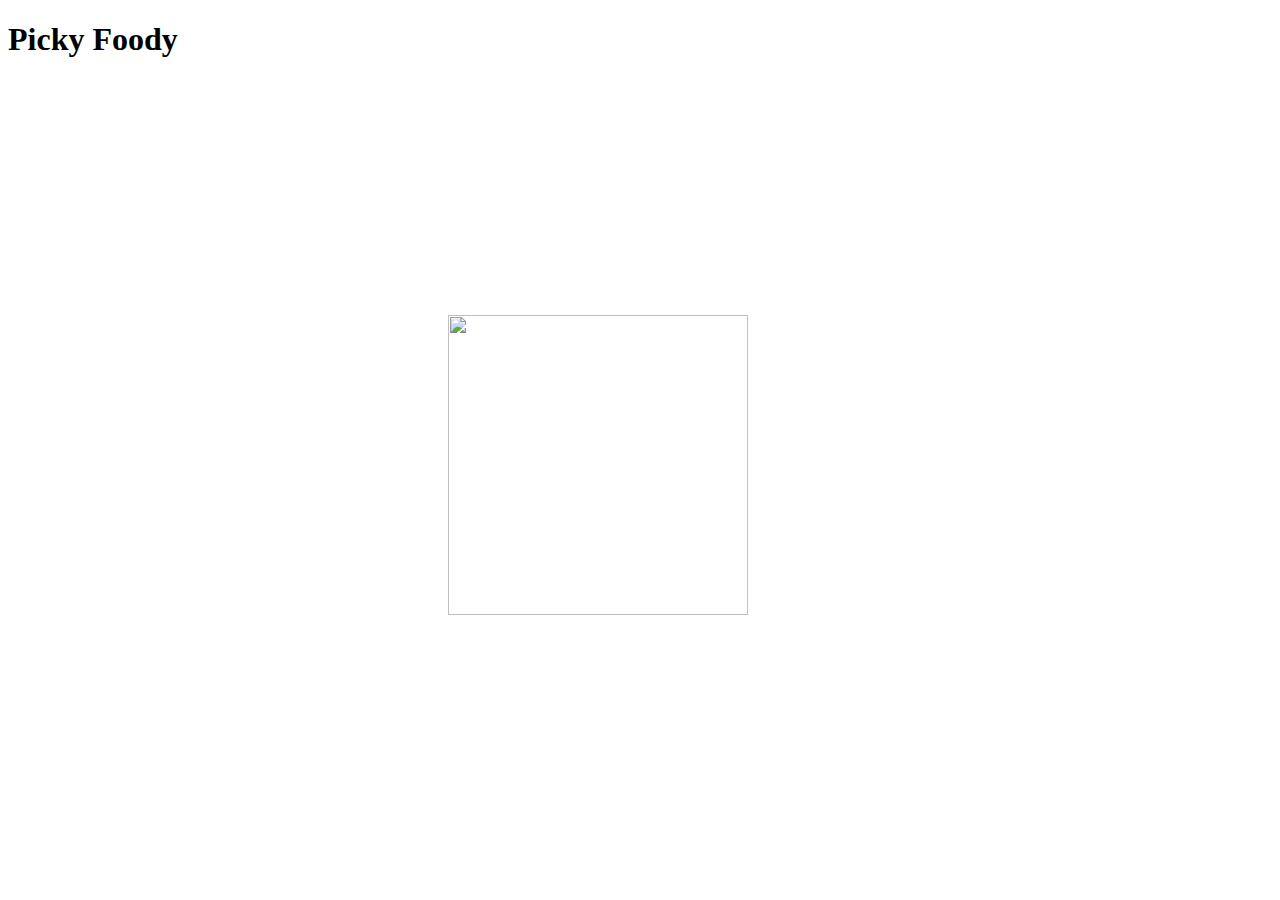
==== picky_app/templates/base.html @ 1e39a42a "Iterate through images." ====
<!DOCTYPE html>
<html lang="en">
<head>
  <title>Picky Foody</title>
  <meta name="viewport" content="width=device-width, initial-scale=1.0">
  <link rel="stylesheet" href="/static/css/animations.css">
  <script type="text/javascript" src="http://code.jquery.com/jquery-latest.min.js"></script>
  <style>

    ul{
      list-style-type: none;
    }
    
    div ul li img{
      display: block;
      position: absolute;
      left: 35%;
      top:  35%;
/*      margin-left: auto;
      margin-right: auto;*/
      height: 300px; 
      width: 300px;
      animation: slideDown;

    }



  </style>
</head>


<body>
<h1>Picky Foody</h1>
<div class="center">
<ul>
    <li class="swipe" id='filterOthers' ><img  src='/static/images/romantic.jpg' ></li>
    <li class="swipe" id='filterFineDining'><img  src='/static/images/ambient.jpg'  ></li>
    <li class="swipe" id='filterKids'><img src='/static/images/kids.jpg' ></li>
    
</ul>
</div>

<!-- Include hammer.js library -->
<script src="//d3kt63i4n3r3r8.cloudfront.net/assets/examples/hammer-1.1.1-74c3a245b2081b735186d31209e4569f.js"></script>
<script>
    // Initialize the good old webDevBreak namespace
    var webDevBreak = {};

    webDevBreak.prepareForTouches = function() {

        function deleteRightElement(event) {
            
            var elementToDelete = event.target;
            $(this).addClass("fadeOutRight");
            // elementToDelete.addClass('fadeOutRight'); 
            // Stop detecting touches on element when it's no longer needed. Can prevent odd behaviour.
            event.gesture.stopDetect();
            elementToDelete.style.display = 'none';
            
        };
        function deleteLeftElement(event) {
            var elementToDelete = event.target;
            // $(this).addClass("fadeOutLeft");
            // $(this).addClass("fadeOutLeft");
            // Stop detecting touches on element when it's no longer needed. Can prevent odd behaviour.
            event.gesture.stopDetect();
            elementToDelete.style.display = 'none';
            $.getJSON("/static/js/kidfriendly.json", function(json) {
              $('#filterFineDining').html("<img class='swipe' src='" + json[2].src + "'>");
                  kid_image_list = []
                  for (var item = 0; item < json.length; item += 1) {
                    var kidFoodName = json[item].alt;
                    var kidFoodLink = json[item].href;
                    var kidFoodImg = json[item].src;
                    kid_image_list.push(kidFoodImg);
                    // initTouchListeners();
                   

                   
               }
               // console.log(kid_image_list);
               // console.log(json)
              });
        };


        var swipeOptions = { dragLockToAxis: true, dragBlockHorizontal: true };

        function initTouchListeners(touchableElement) {
            var touchControl = new Hammer(touchableElement, swipeOptions);
            touchControl.on("swiperight", deleteRightElement)
                        .on("swipeleft", deleteLeftElement);
        };

        // # this is the entrance. 
        var listItems = document.querySelectorAll('.swipe');
        var filterFineDining = document.querySelectorAll('#filterFineDining');


        for (var i = 0; i < listItems.length; i += 1) {
             initTouchListeners(listItems[i]);
        }
    }
    webDevBreak.prepareForTouchesWhenReady = function() {
        document.addEventListener("DOMContentLoaded", webDevBreak.prepareForTouches);
    };

    webDevBreak.prepareForTouchesWhenReady();

</script>


</body>
</html>
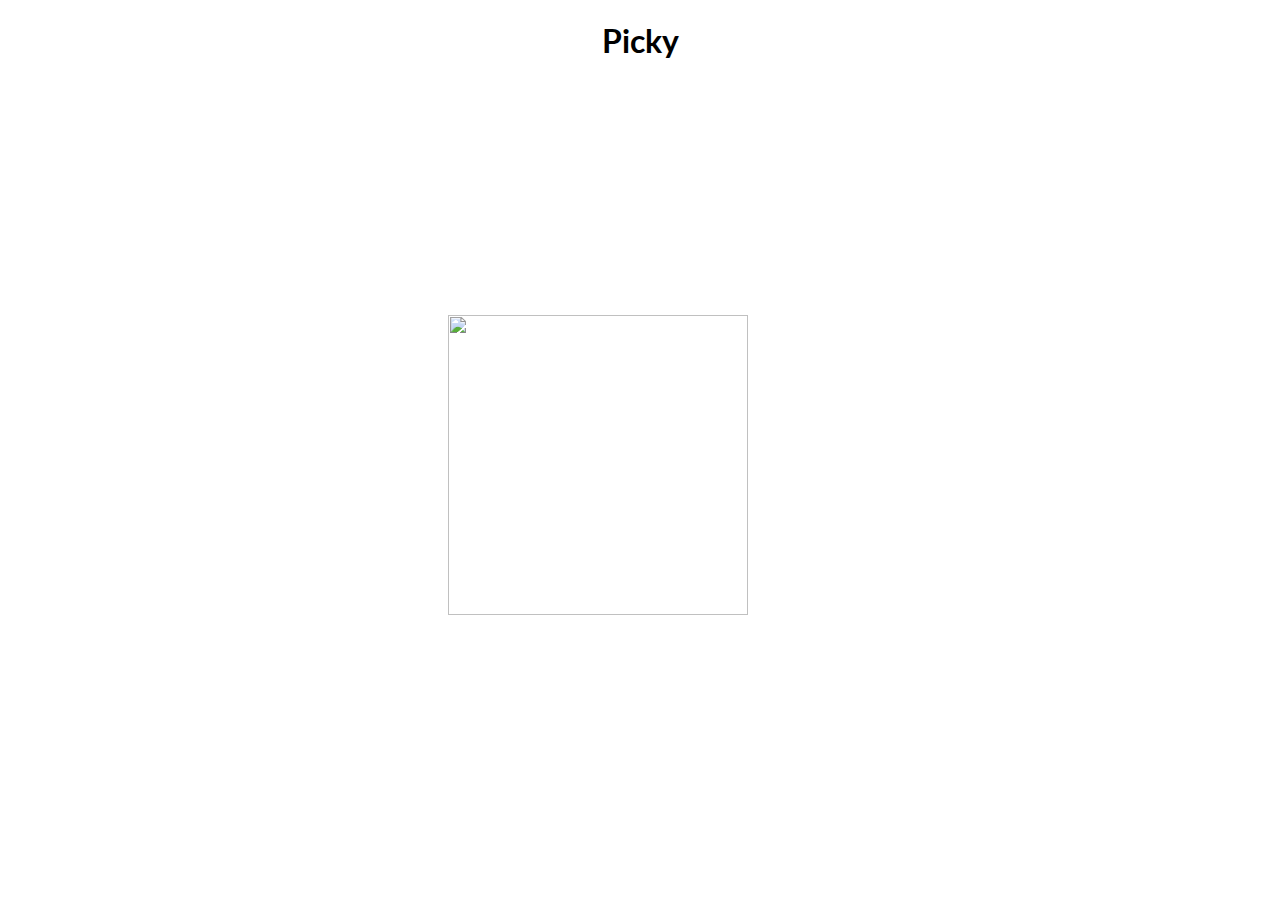
==== commit 0809f917: "Add background image and Lato font." ====
--- a/picky_app/templates/base.html
+++ b/picky_app/templates/base.html
@@ -5,6 +5,7 @@
   <meta name="viewport" content="width=device-width, initial-scale=1.0">
   <link rel="stylesheet" href="/static/css/animations.css">
   <script type="text/javascript" src="http://code.jquery.com/jquery-latest.min.js"></script>
+  <link href='http://fonts.googleapis.com/css?family=Lato:400,900' rel='stylesheet' type='text/css'>
   <style>
 
     ul{
@@ -24,6 +25,16 @@
 
     }
 
+    body {
+  background-image:url('/static/images/restaurant.png');
+  background-repeat:repeat;
+}
+
+h1 {
+  text-align:center;
+  font-family:Lato;
+}
+
 
 
   </style>
@@ -31,14 +42,34 @@
 
 
 <body>
-<h1>Picky Foody</h1>
+<h1>Picky</h1>
 <div class="center">
 <ul>
+    <li><img id='img1' src='/static/images/kids.jpg' ></li>
+    <li><img id='img2' src='/static/images/ambient.jpg'  ></li>
+    <li><img id='img3' src='/static/images/romantic.jpg' ></li>
+</ul>
+<!-- <ul>
     <li class="swipe" id='filterOthers' ><img  src='/static/images/romantic.jpg' ></li>
     <li class="swipe" id='filterFineDining'><img  src='/static/images/ambient.jpg'  ></li>
     <li class="swipe" id='filterKids'><img src='/static/images/kids.jpg' ></li>
     
-</ul>
+</ul> -->
+</div>
+
+<div class="kids" style="display: none">
+  <ul>
+    <li><a href="http://www.yelp.com/biz/bibimbowl-sunnyvale-2"><img id='kid1' src="http://s3-media3.fl.yelpcdn.com/bphoto/k-1a7zw_TJ5lLjG9A73wcw/90s.jpg" ></a></li>
+    <li><a href="href": "http://www.yelp.com/biz/little-india-cafe-sunnyvale"><img id='kid2' src="http://s3-media1.fl.yelpcdn.com/bphoto/caKHdofdUPkahoLEgjRxMw/90s.jpg" ></a></li>  
+    <li><a href="href": "http://www.yelp.com/biz/dish-n-dash-sunnyvale"><img id='kid3' src="http://s3-media2.fl.yelpcdn.com/bphoto/msstgVREANx5Ktu6woA6BA/90s.jpg" ></a></li>
+    <li><a href="http://www.yelp.com/biz/sushi-club-sunnyvale"><img id='kid4' src="http://s3-media2.fl.yelpcdn.com/bphoto/mkwNNdHbTJqaf-ZOt2qcsg/90s.jpg" ></a></li>
+    <li><a href="http://www.yelp.com/biz/bagel-street-cafe-sunnyvale"><img id='kid5' src="http://s3-media2.fl.yelpcdn.com/bphoto/2SuWaut1ybHDHlqKns57XQ/90s.jpg" ></a></li>
+    <li><a href="http://www.yelp.com/biz/sunnyvale-cafe-sunnyvale-2"><img id='kid6' src="http://s3-media3.fl.yelpcdn.com/bphoto/SK-7v5Te850LM0v-zI8OTQ/90s.jpg" ></a></li>
+    <li><a href="http://www.yelp.com/biz/gombei-bento-sunnyvale"><img id='kid7' src="http://s3-media2.fl.yelpcdn.com/bphoto/tlP7IMzeMlzQe16ZCPdYpg/90s.jpg" ></a></li>
+    <li><a href="http://www.yelp.com/biz/toofu-sunnyvale"><img id='kid8' src="http://s3-media1.fl.yelpcdn.com/bphoto/T94Gli9vJ_hi1FAscSljxw/90s.jpg" ></a></li>
+    <li><a href="http://www.yelp.com/biz/hobees-restaurant-sunnyvale"><img id='kid9' src="http://s3-media4.fl.yelpcdn.com/bphoto/tQhByufr_y4a-a7AUnE--A/90s.jpg" ></a></li>
+    <li><a href="http://www.yelp.com/biz/rubys-taqueria-sunnyvale"><img id='kid10' src="http://s3-media2.fl.yelpcdn.com/bphoto/iO_OXGTj4G64f7ByEz2OVg/90s.jpg" ></a></li>
+  </ul>
 </div>
 
 <!-- Include hammer.js library -->
@@ -57,6 +88,13 @@
             // Stop detecting touches on element when it's no longer needed. Can prevent odd behaviour.
             event.gesture.stopDetect();
             elementToDelete.style.display = 'none';
+
+            $(".kids").css("display", "block")
+
+            var kidsItems = document.querySelectorAll('.kids li');
+            for (var i = 0; i < kidsItems.length; i += 1) {
+                initKidListeners(kidsItems[i]);
+            }
             
         };
         function deleteLeftElement(event) {
@@ -66,24 +104,38 @@
             // Stop detecting touches on element when it's no longer needed. Can prevent odd behaviour.
             event.gesture.stopDetect();
             elementToDelete.style.display = 'none';
-            $.getJSON("/static/js/kidfriendly.json", function(json) {
-              $('#filterFineDining').html("<img class='swipe' src='" + json[2].src + "'>");
-                  kid_image_list = []
-                  for (var item = 0; item < json.length; item += 1) {
-                    var kidFoodName = json[item].alt;
-                    var kidFoodLink = json[item].href;
-                    var kidFoodImg = json[item].src;
-                    kid_image_list.push(kidFoodImg);
-                    // initTouchListeners();
+            // $.getJSON("/static/js/kidfriendly.json", function(json) {
+            //   $('#filterFineDining').html("<img class='swipe' src='" + json[2].src + "'>");
+            //       kid_image_list = []
+            //       for (var item = 0; item < json.length; item += 1) {
+            //         var kidFoodName = json[item].alt;
+            //         var kidFoodLink = json[item].href;
+            //         var kidFoodImg = json[item].src;
+            //         kid_image_list.push(kidFoodImg);
+            //         // initTouchListeners();
                    
 
                    
-               }
+               // }
                // console.log(kid_image_list);
                // console.log(json)
-              });
+              // });
         };
 
+
+        function deleteElement(event) {
+            var elementToDelete = event.target;
+            // Stop detecting touches on element when it's no longer needed. Can prevent odd behaviour.
+            event.gesture.stopDetect();
+            elementToDelete.style.display = 'none';
+        };
+
+        function initKidListeners(touchableElement) {
+            var touchControl = new Hammer(touchableElement, swipeOptions);
+            touchControl.on("swiperight", deleteRightElement)
+                        .on("swipeleft", deleteLeftElement);
+                
+        };
 
         var swipeOptions = { dragLockToAxis: true, dragBlockHorizontal: true };
 
@@ -94,7 +146,7 @@
         };
 
         // # this is the entrance. 
-        var listItems = document.querySelectorAll('.swipe');
+        var listItems = document.querySelectorAll('li');
         var filterFineDining = document.querySelectorAll('#filterFineDining');
 
 
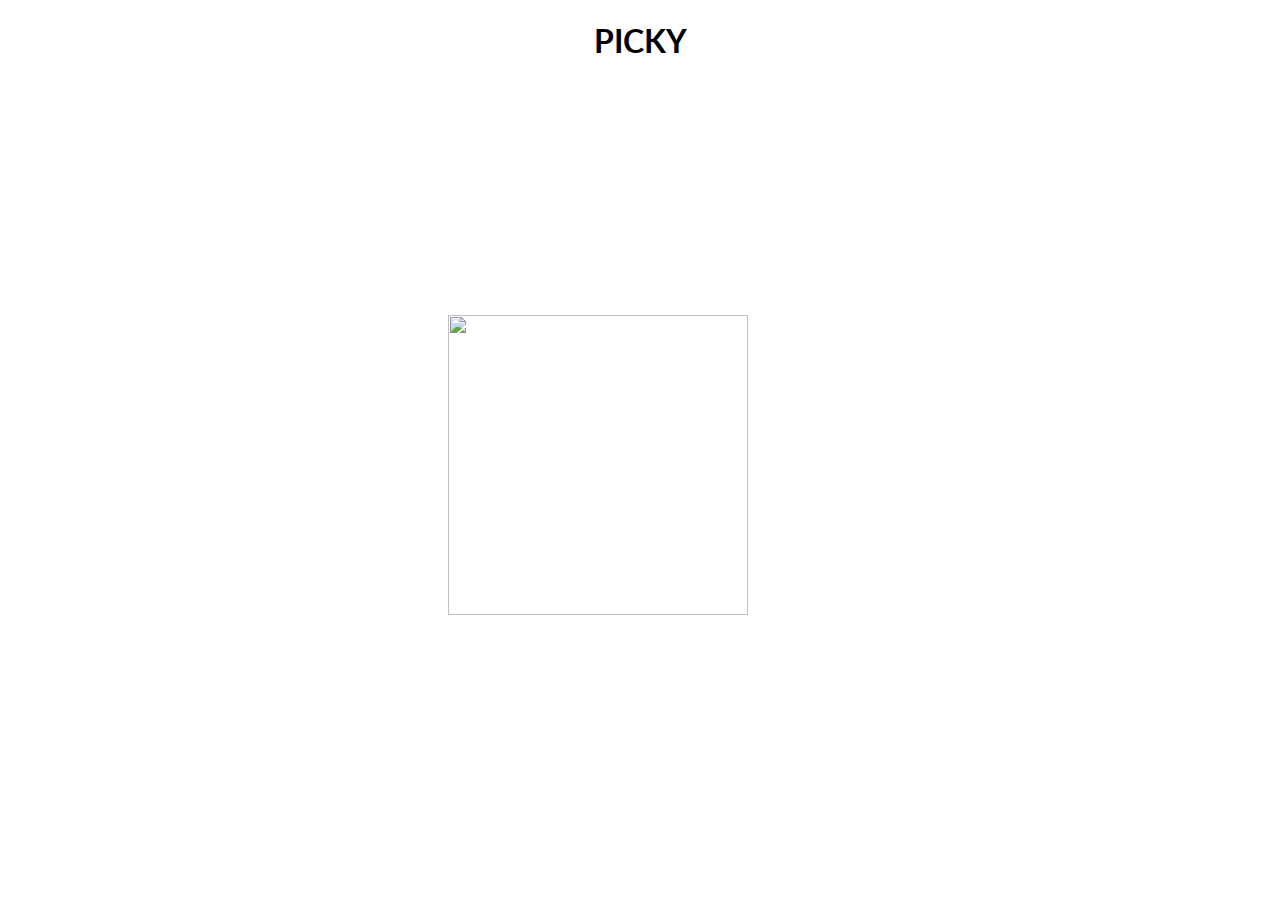
==== commit f278e152: "Change background image." ====
--- a/picky_app/templates/base.html
+++ b/picky_app/templates/base.html
@@ -4,6 +4,8 @@
   <title>Picky Foody</title>
   <meta name="viewport" content="width=device-width, initial-scale=1.0">
   <link rel="stylesheet" href="/static/css/animations.css">
+  <link rel="stylesheet" href="/css/normalize.css">
+  <link rel="stylesheet" href="/css/picky.css">
   <script type="text/javascript" src="http://code.jquery.com/jquery-latest.min.js"></script>
   <link href='http://fonts.googleapis.com/css?family=Lato:400,900' rel='stylesheet' type='text/css'>
   <style>
@@ -26,7 +28,7 @@
     }
 
     body {
-  background-image:url('/static/images/restaurant.png');
+  background-image:url('/static/images/restaurant_icons.png');
   background-repeat:repeat;
 }
 
@@ -42,7 +44,7 @@
 
 
 <body>
-<h1>Picky</h1>
+<h1>PICKY</h1>
 <div class="center">
 <ul>
     <li><img id='img1' src='/static/images/kids.jpg' ></li>
@@ -88,7 +90,7 @@
             // Stop detecting touches on element when it's no longer needed. Can prevent odd behaviour.
             event.gesture.stopDetect();
             elementToDelete.style.display = 'none';
-
+            $('.center').css('display', 'none');
             $(".kids").css("display", "block")
 
             var kidsItems = document.querySelectorAll('.kids li');
